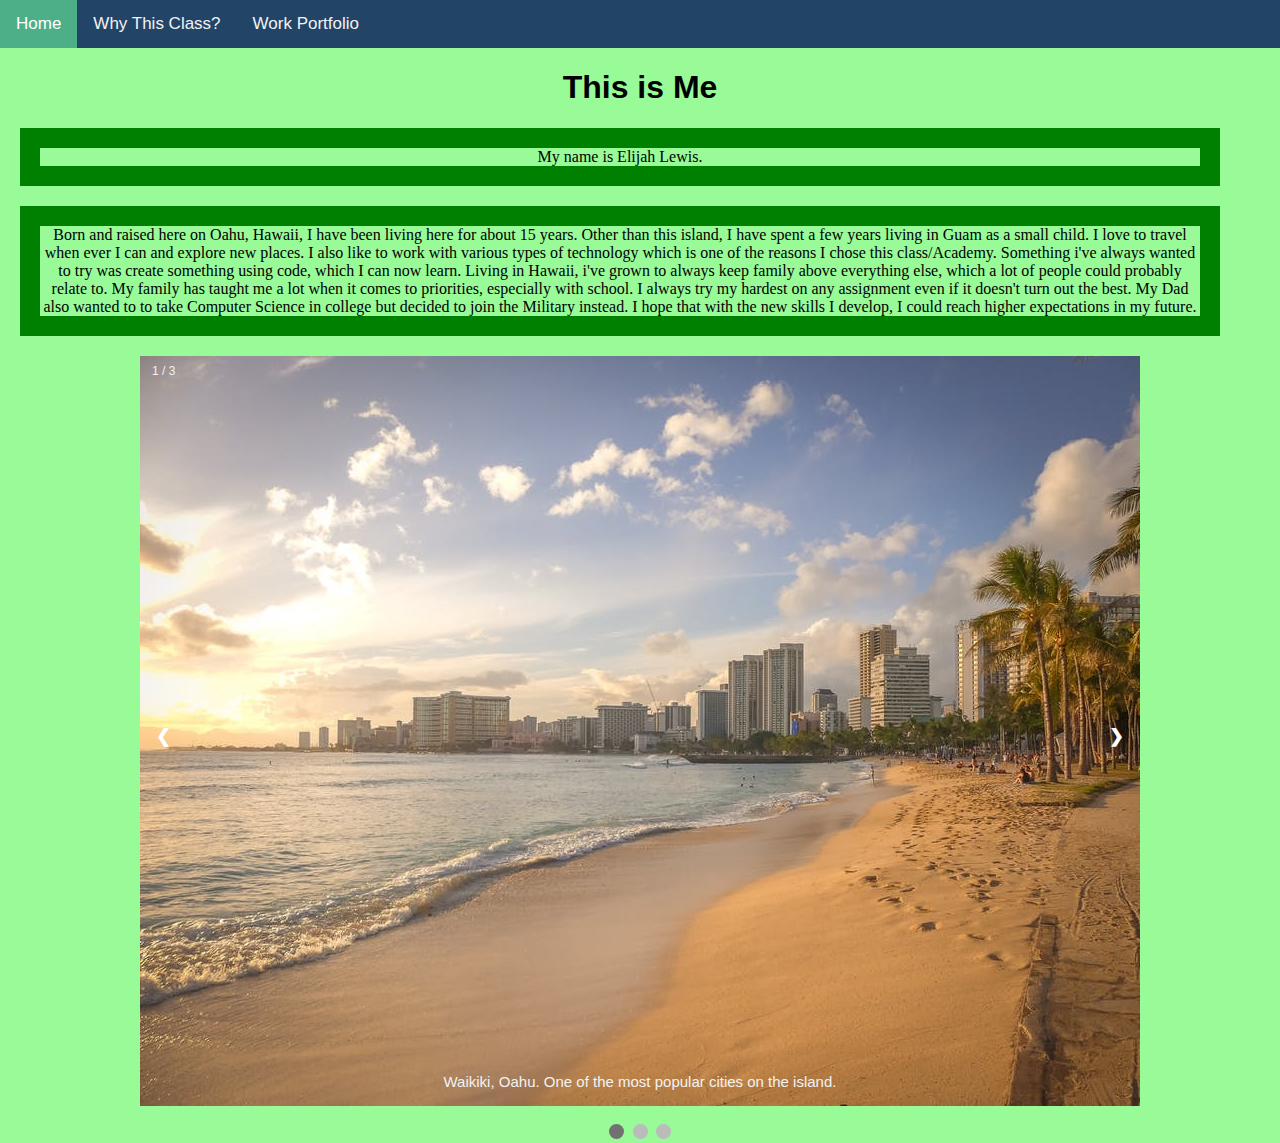
==== index.html @ f360db6b "rename" ====
<!DOCTYPE html>
<html>
    <head>
        <title>About Me</title>
        <meta name="viewport" content="width=device-width, initial-scale=1">
        <link rel="stylesheet" href="elijah.css">
    </head>
    <body style="background-color:palegreen;">
    <html>


        <body>
    <div class="topnav">
        <a class="active" href="index.html">Home</a>
        <a href="page 2.html">Why This Class?</a>
        <a href="Page 3.html">Work Portfolio</a>
        
        
    </div>
    
    <h1 style="text-align:center;""font-family:cursive;">This is Me</h1>
    <p style="text-align:center;""font-family:fantasy;">My name is Elijah Lewis.</p>
    <p style="text-align:center;""font-family:fantasy;">Born and raised here on Oahu, Hawaii, I have been living here for about 15 years. Other than this island, I have spent a few years living in Guam as a small child. I love to travel when ever I can and explore new places. I also like to work with various types of technology which is one of the reasons I chose this class/Academy. Something i've always wanted to try was create something using code, which I can now learn. Living in Hawaii, i've grown to always keep family above everything else, which a lot of people could probably relate to. My family has taught me a lot when it comes to priorities, especially with school. I always try my hardest on any assignment even if it doesn't turn out the best. My Dad also wanted to to take Computer Science in college but decided to join the Military instead. I hope that with the new skills I develop, I could reach higher expectations in my future. </p> 
           
            <!DOCTYPE html>
<html>
<head>
<meta name="viewport" content="width=device-width, initial-scale=1">
<style>
* {box-sizing: border-box}
body {font-family: Verdana, sans-serif; margin:0}
.mySlides {display: none}
img {vertical-align: middle;}

/* Slideshow container */
.slideshow-container {
  max-width: 1000px;
  position: relative;
  margin: auto;
}

/* Next & previous buttons */
.prev, .next {
  cursor: pointer;
  position: absolute;
  top: 50%;
  width: auto;
  padding: 16px;
  margin-top: -22px;
  color: white;
  font-weight: bold;
  font-size: 18px;
  transition: 0.6s ease;
  border-radius: 0 3px 3px 0;
  user-select: none;
}

/* Position the "next button" to the right */
.next {
  right: 0;
  border-radius: 3px 0 0 3px;
}

/* On hover, add a black background color with a little bit see-through */
.prev:hover, .next:hover {
  background-color: rgba(0,0,0,0.8);
}

/* Caption text */
.text {
  color: #f2f2f2;
  font-size: 15px;
  padding: 8px 12px;
  position: absolute;
  bottom: 8px;
  width: 100%;
  text-align: center;
}

/* Number text (1/3 etc) */
.numbertext {
  color: #f2f2f2;
  font-size: 12px;
  padding: 8px 12px;
  position: absolute;
  top: 0;
}

/* The dots/bullets/indicators */
.dot {
  cursor: pointer;
  height: 15px;
  width: 15px;
  margin: 0 2px;
  background-color: #bbb;
  border-radius: 50%;
  display: inline-block;
  transition: background-color 0.6s ease;
}

.active, .dot:hover {
  background-color: #717171;
}

/* Fading animation */
.fade {
  -webkit-animation-name: fade;
  -webkit-animation-duration: 1.5s;
  animation-name: fade;
  animation-duration: 1.5s;
}

@-webkit-keyframes fade {
  from {opacity: .4} 
  to {opacity: 1}
}

@keyframes fade {
  from {opacity: .4} 
  to {opacity: 1}
}

/* On smaller screens, decrease text size */
@media only screen and (max-width: 300px) {
  .prev, .next,.text {font-size: 11px}
}
</style>
</head>
<body>

<div class="slideshow-container">

<div class="mySlides fade">
  <div class="numbertext">1 / 3</div>
  <img src="pexels-photo-412681.jpg" style="width:100%">
  <div class="text">Waikiki, Oahu. One of the most popular cities on the island.</div>
</div>

<div class="mySlides fade">
  <div class="numbertext">2 / 3</div>
  <img src="pexels-photo-2521619.jpg" style="width:100%">
  <div class="text">The Mountains offer spectacular photos, views, and hiking trips too></div>
</div>

<div class="mySlides fade">
  <div class="numbertext">3 / 3</div>
  <img src="pexels-photo-53816.jpg" style="width:100%">
  <div class="text">The Oceans in Hawaii are some of the Best Views. </div>
</div>

<a class="prev" onclick="plusSlides(-1)">&#10094;</a>
<a class="next" onclick="plusSlides(1)">&#10095;</a>

</div>
<br>

<div style="text-align:center">
  <span class="dot" onclick="currentSlide(1)"></span> 
  <span class="dot" onclick="currentSlide(2)"></span> 
  <span class="dot" onclick="currentSlide(3)"></span> 
</div>

<script>
var slideIndex = 1;
showSlides(slideIndex);

function plusSlides(n) {
  showSlides(slideIndex += n);
}

function currentSlide(n) {
  showSlides(slideIndex = n);
}

function showSlides(n) {
  var i;
  var slides = document.getElementsByClassName("mySlides");
  var dots = document.getElementsByClassName("dot");
  if (n > slides.length) {slideIndex = 1}    
  if (n < 1) {slideIndex = slides.length}
  for (i = 0; i < slides.length; i++) {
      slides[i].style.display = "none";  
  }
  for (i = 0; i < dots.length; i++) {
      dots[i].className = dots[i].className.replace(" active", "");
  }
  slides[slideIndex-1].style.display = "block";  
  dots[slideIndex-1].className += " active";
}
</script>

</body>
</html> 

       
        
        
        </body>
        
        
        
        
        
        
        
</html>
---- elijah.css ----
body {
  margin: 5;
  font-family: Arial, Helvetica, sans-serif;
}

.topnav {
  overflow: hidden;
  background-color: #246;
}

.topnav a {
  float: left;
  color: #f2f2f2;
  text-align: center;
  padding: 14px 16px;
  text-decoration: none;
  font-size: 17px;
}

.topnav a:hover {
  background-color: #ddf;
  color: black;
}

.topnav a.active {
  background-color: #4CAF87;
  color: white;
}
p {
  width: 1200px;
  border: 20px  solid green;
  margin: 20px;
    font-family: fantasy
}
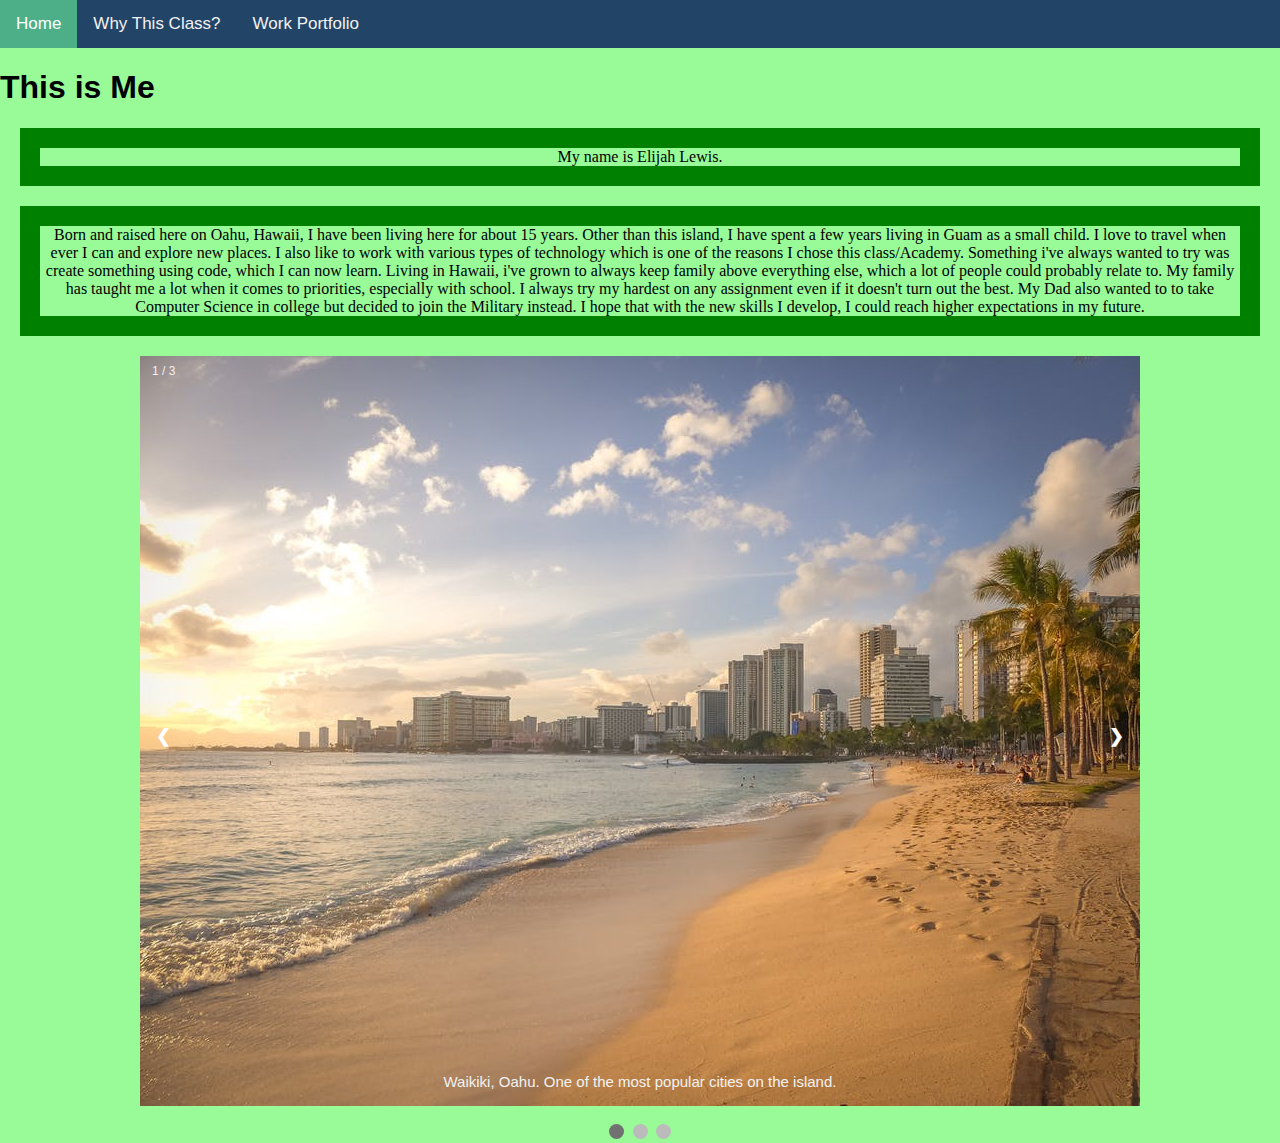
==== commit 4f0cc27c: "plz work" ====
--- a/index.html
+++ b/index.html
@@ -18,9 +18,9 @@
         
     </div>
     
-    <h1 style="text-align:center;""font-family:cursive;">This is Me</h1>
-    <p style="text-align:center;""font-family:fantasy;">My name is Elijah Lewis.</p>
-    <p style="text-align:center;""font-family:fantasy;">Born and raised here on Oahu, Hawaii, I have been living here for about 15 years. Other than this island, I have spent a few years living in Guam as a small child. I love to travel when ever I can and explore new places. I also like to work with various types of technology which is one of the reasons I chose this class/Academy. Something i've always wanted to try was create something using code, which I can now learn. Living in Hawaii, i've grown to always keep family above everything else, which a lot of people could probably relate to. My family has taught me a lot when it comes to priorities, especially with school. I always try my hardest on any assignment even if it doesn't turn out the best. My Dad also wanted to to take Computer Science in college but decided to join the Military instead. I hope that with the new skills I develop, I could reach higher expectations in my future. </p> 
+    <h1>This is Me</h1>
+    <p>My name is Elijah Lewis.</p>
+    <p>Born and raised here on Oahu, Hawaii, I have been living here for about 15 years. Other than this island, I have spent a few years living in Guam as a small child. I love to travel when ever I can and explore new places. I also like to work with various types of technology which is one of the reasons I chose this class/Academy. Something i've always wanted to try was create something using code, which I can now learn. Living in Hawaii, i've grown to always keep family above everything else, which a lot of people could probably relate to. My family has taught me a lot when it comes to priorities, especially with school. I always try my hardest on any assignment even if it doesn't turn out the best. My Dad also wanted to to take Computer Science in college but decided to join the Military instead. I hope that with the new skills I develop, I could reach higher expectations in my future. </p> 
            
             <!DOCTYPE html>
 <html>
--- a/elijah.css
+++ b/elijah.css
@@ -1,5 +1,5 @@
 body {
-  margin: 5;
+  margin: initial;
   font-family: Arial, Helvetica, sans-serif;
 }
 
@@ -27,8 +27,9 @@
   color: white;
 }
 p {
-  width: 1200px;
+  width: initial;
   border: 20px  solid green;
   margin: 20px;
-    font-family: fantasy
-}+    font-family: fantasy;
+      text-align: center;
+}
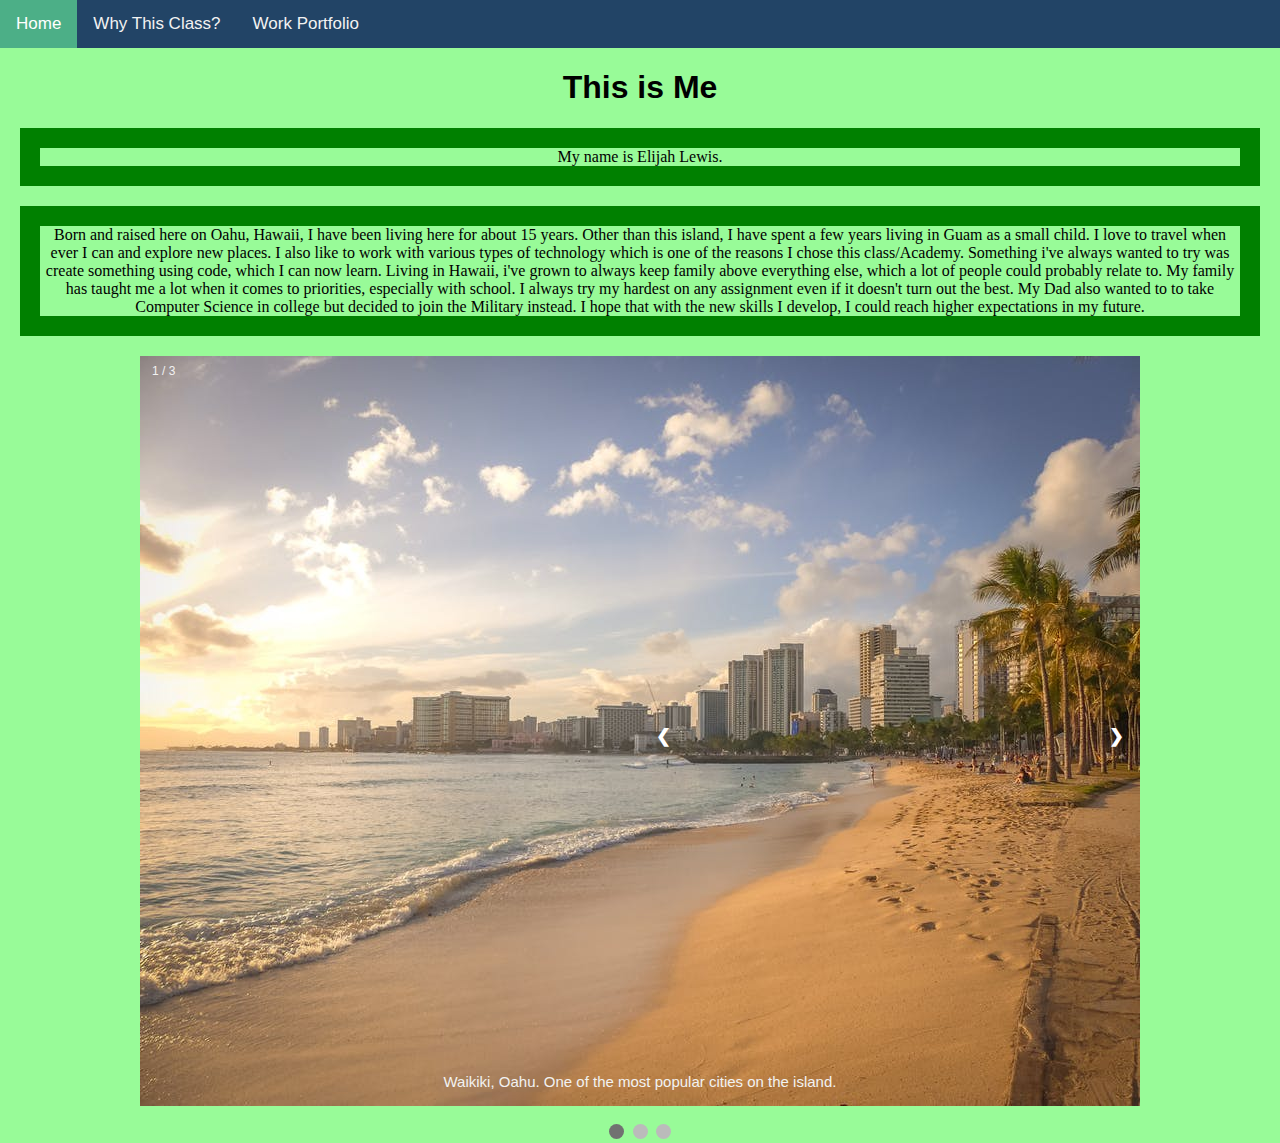
==== commit 0e771f61: "citation" ====
--- a/index.html
+++ b/index.html
@@ -139,7 +139,7 @@
 <div class="mySlides fade">
   <div class="numbertext">2 / 3</div>
   <img src="pexels-photo-2521619.jpg" style="width:100%">
-  <div class="text">The Mountains offer spectacular photos, views, and hiking trips too></div>
+  <div class="text">The Mountains offer spectacular photos, views, and hiking trips too. </div>
 </div>
 
 <div class="mySlides fade">
@@ -147,7 +147,7 @@
   <img src="pexels-photo-53816.jpg" style="width:100%">
   <div class="text">The Oceans in Hawaii are some of the Best Views. </div>
 </div>
-
+<!-- the images above are from pexels.com -->
 <a class="prev" onclick="plusSlides(-1)">&#10094;</a>
 <a class="next" onclick="plusSlides(1)">&#10095;</a>
 
--- a/elijah.css
+++ b/elijah.css
@@ -1,6 +1,7 @@
 body {
   margin: initial;
   font-family: Arial, Helvetica, sans-serif;
+  text-align: center;
 }
 
 .topnav {
@@ -33,3 +34,6 @@
     font-family: fantasy;
       text-align: center;
 }
+h1 {
+  text-align: center;
+}
